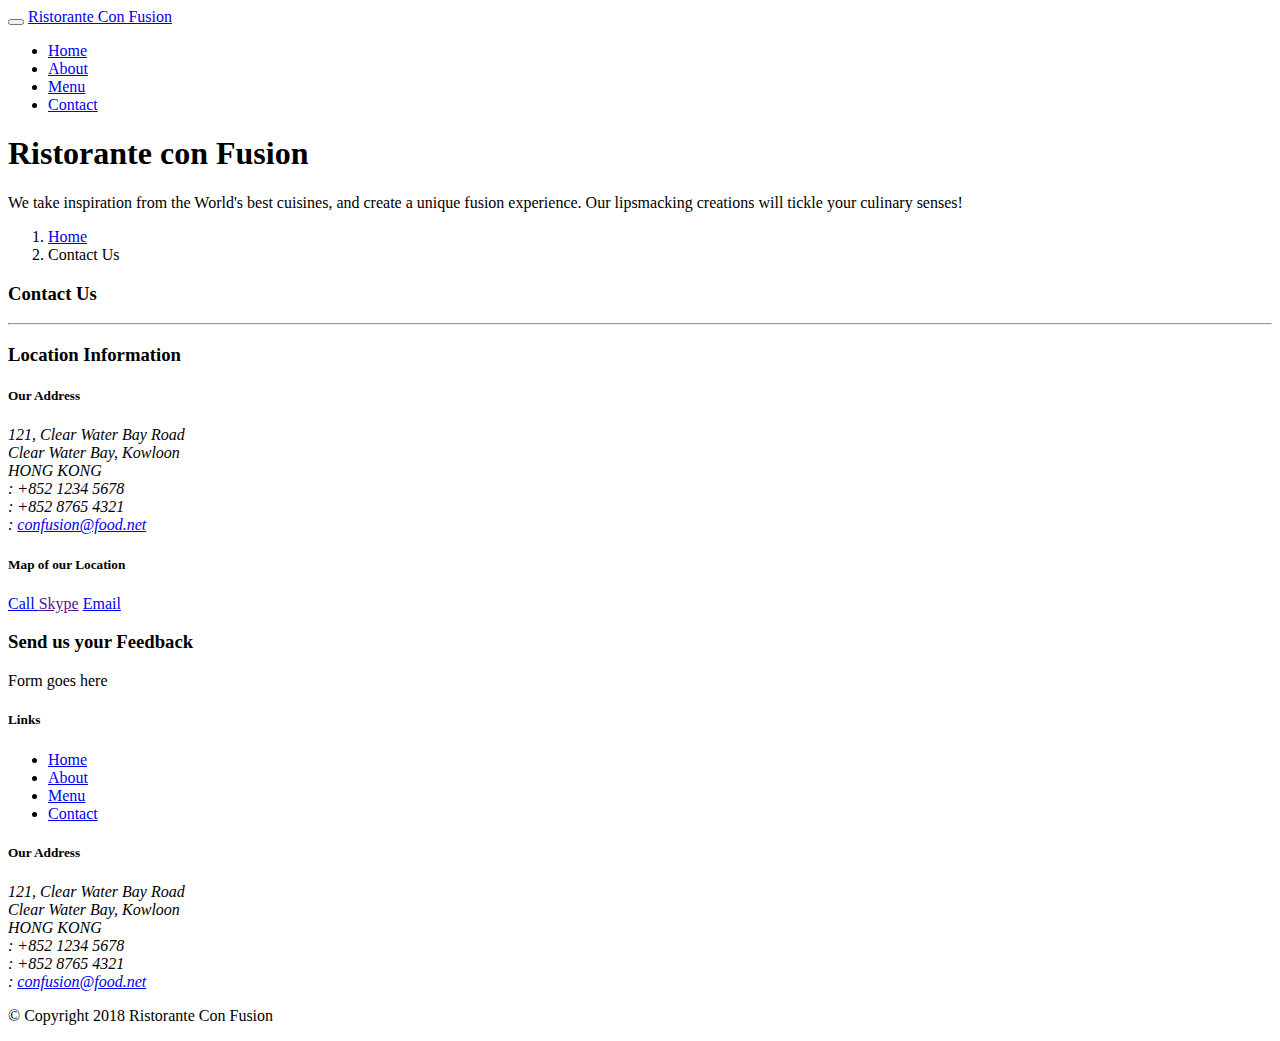
==== contactus.html @ 16d74b48 "Buttons" ====
<!DOCTYPE html>
<html lang="en">

<head>

    <title>Ristorante Con Fusion: About Us</title>
    <!-- Required meta tags always come first -->
    <meta charset="utf-8">
    <meta name="viewport" content="width=device-width, initial-scale=1, shrink-to-fit=no">
    <meta http-equiv="x-ua-compatible" content="ie=edge">

    <!-- Bootstrap CSS -->
    <link rel="stylesheet" href="node_modules/bootstrap/dist/css/bootstrap.min.css">
    <link rel="stylesheet" href="node_modules/font-awesome/css/font-awesome.min.css">
    <link rel="stylesheet" href="node_modules/bootstrap-social/bootstrap-social.css">
    <link href="css/styles.css" rel="stylesheet">
</head>

<body>
    <nav class="navbar navbar-dark navbar-expand-sm fixed-top">
        <div class="container">
            <button class="navbar-toggler" type="button" data-toggle="collapse" data-target="#Navbar">
                <span class="navbar-toggler-icon"></span>
            </button>
            <a class="navbar-brand" href="#">Ristorante Con Fusion</a>
            <div class="collapse navbar-collapse" id="Navbar">
                <ul class="navbar-nav mr-auto">
                        <li class="nav-item"><a class="nav-link" href="./index.html"><span class="fa fa-home fa-lg"></span> Home</a></li>
                        <li class="nav-item"><a class="nav-link" href="./aboutus.html"><span class="fa fa-info fa-lg"></span> About</a></li>
                        <li class="nav-item"><a class="nav-link" href="#"><span class="fa fa-list fa-lg"></span> Menu</a></li>
                        <li class="nav-item active"><a class="nav-link" href="#"><span class="fa fa-address-card fa-lg"></span> Contact</a></li>
                </ul>
            </div>
        </div>
    </nav>

    <header class="jumbotron">
        <div class="container">
            <div class="row row-header">
                <div class="col-12 col-sm-6">
                    <h1>Ristorante con Fusion</h1>
                    <p>We take inspiration from the World's best cuisines, and create a unique fusion experience. Our lipsmacking creations will tickle your culinary senses!</p>
                </div>
                <div class="col-12 col-sm">
                </div>
            </div>
        </div>
    </header>

    <div class="container">
        <div class="row">
            <ol class="col-12 breadcrumb">
                <li class="breadcrumb-item"><a href="./index.html">Home</a></li>
                <li class="breadcrumb-item active">Contact Us</li>
            </ol>
            <div class="col-12">
               <h3>Contact Us</h3>
               <hr>
            </div>
        </div>

        <div class="row row-content">
           <div class="col-12">
              <h3>Location Information</h3>
           </div>
            <div class="col-12 col-sm-4 offset-sm-1">
                   <h5>Our Address</h5>
                    <address style="font-size: 100%">
		              121, Clear Water Bay Road<br>
		              Clear Water Bay, Kowloon<br>
		              HONG KONG<br>
		              <i class="fa fa-phone"></i>: +852 1234 5678<br>
		              <i class="fa fa-fax"></i>: +852 8765 4321<br>
		              <i class="fa fa-envelope"></i>:
                        <a href="mailto:confusion@food.net">confusion@food.net</a>
		           </address>
            </div>
            <div class="col-12 col-sm-6 offset-sm-1">
                <h5>Map of our Location</h5>
            </div>
            <div class="col-12 col-sm-11 offset-sm-1">
                <!-- Button group goes here -->
                <div class="btn-group" role="group">
                    <a role="button" class="btn btn-primary" href="Tel:+852 1234 5678"><i class="fa fa-phone"></i> Call </a>
                    <a role="button" class="btn btn-info" href=""><i class="fa fa-skype"></i>Skype</a>
                    <a role="button" class="btn btn-success" href="mailto"><i class="fa fa-envelope-o"></i>Email</a>
                    <a role="button" class="btn"></a>
                </div>
            </div>
        </div>

        <div class="row row-content">
           <div class="col-12">
              <h3>Send us your Feedback</h3>
           </div>
            <div class="col-12 col-md-9">
                Form goes here
            </div>
             <div class="col-12 col-md">
            </div>
       </div>

    </div>

    <footer class="footer">
        <div class="container">
            <div class="row">             
                <div class="col-4 offset-1 col-sm-2">
                    <h5>Links</h5>
                    <ul class="list-unstyled">
                        <li><a href="#">Home</a></li>
                        <li><a href="#">About</a></li>
                        <li><a href="#">Menu</a></li>
                        <li><a href="#">Contact</a></li>
                    </ul>
                </div>
                <div class="col-7 col-sm-5">
                    <h5>Our Address</h5>
                    <address>
		              121, Clear Water Bay Road<br>
		              Clear Water Bay, Kowloon<br>
		              HONG KONG<br>
                      <i class="fa fa-phone fa-lg"></i>: +852 1234 5678<br>
                      <i class="fa fa-fax fa-lg"></i>: +852 8765 4321<br>
                      <i class="fa fa-envelope fa-lg"></i>: 
                      <a href="mailto:confusion@food.net">confusion@food.net</a>
		           </address>
                </div>
                <div class="col-12 col-sm-4 align-self-center">
                    <div class="text-center">
                        <a class="btn btn-social-icon btn-google" href="http://google.com/+"><i class="fa fa-google-plus"></i></a>
                        <a class="btn btn-social-icon btn-facebook" href="http://www.facebook.com/profile.php?id="><i class="fa fa-facebook"></i></a>
                        <a class="btn btn-social-icon btn-linkedin" href="http://www.linkedin.com/in/"><i class="fa fa-linkedin"></i></a>
                        <a class="btn btn-social-icon btn-twitter" href="http://twitter.com/"><i class="fa fa-twitter"></i></a>
                        <a class="btn btn-social-icon btn-google" href="http://youtube.com/"><i class="fa fa-youtube"></i></a>
                        <a class="btn btn-social-icon" href="mailto:"><i class="fa fa-envelope-o"></i></a>
                    </div>
                </div>
           </div>
           <div class="row justify-content-center">             
                <div class="col-auto">
                    <p>© Copyright 2018 Ristorante Con Fusion</p>
                </div>
           </div>
        </div>
    </footer>
    <!-- jQuery first, then Popper.js, then Bootstrap JS. -->
    <script src="node_modules/jquery/dist/jquery.slim.min.js"></script>
    <script src="node_modules/popper.js/dist/umd/popper.min.js"></script>
    <script src="node_modules/bootstrap/dist/js/bootstrap.min.js"></script>
</body>

</html>
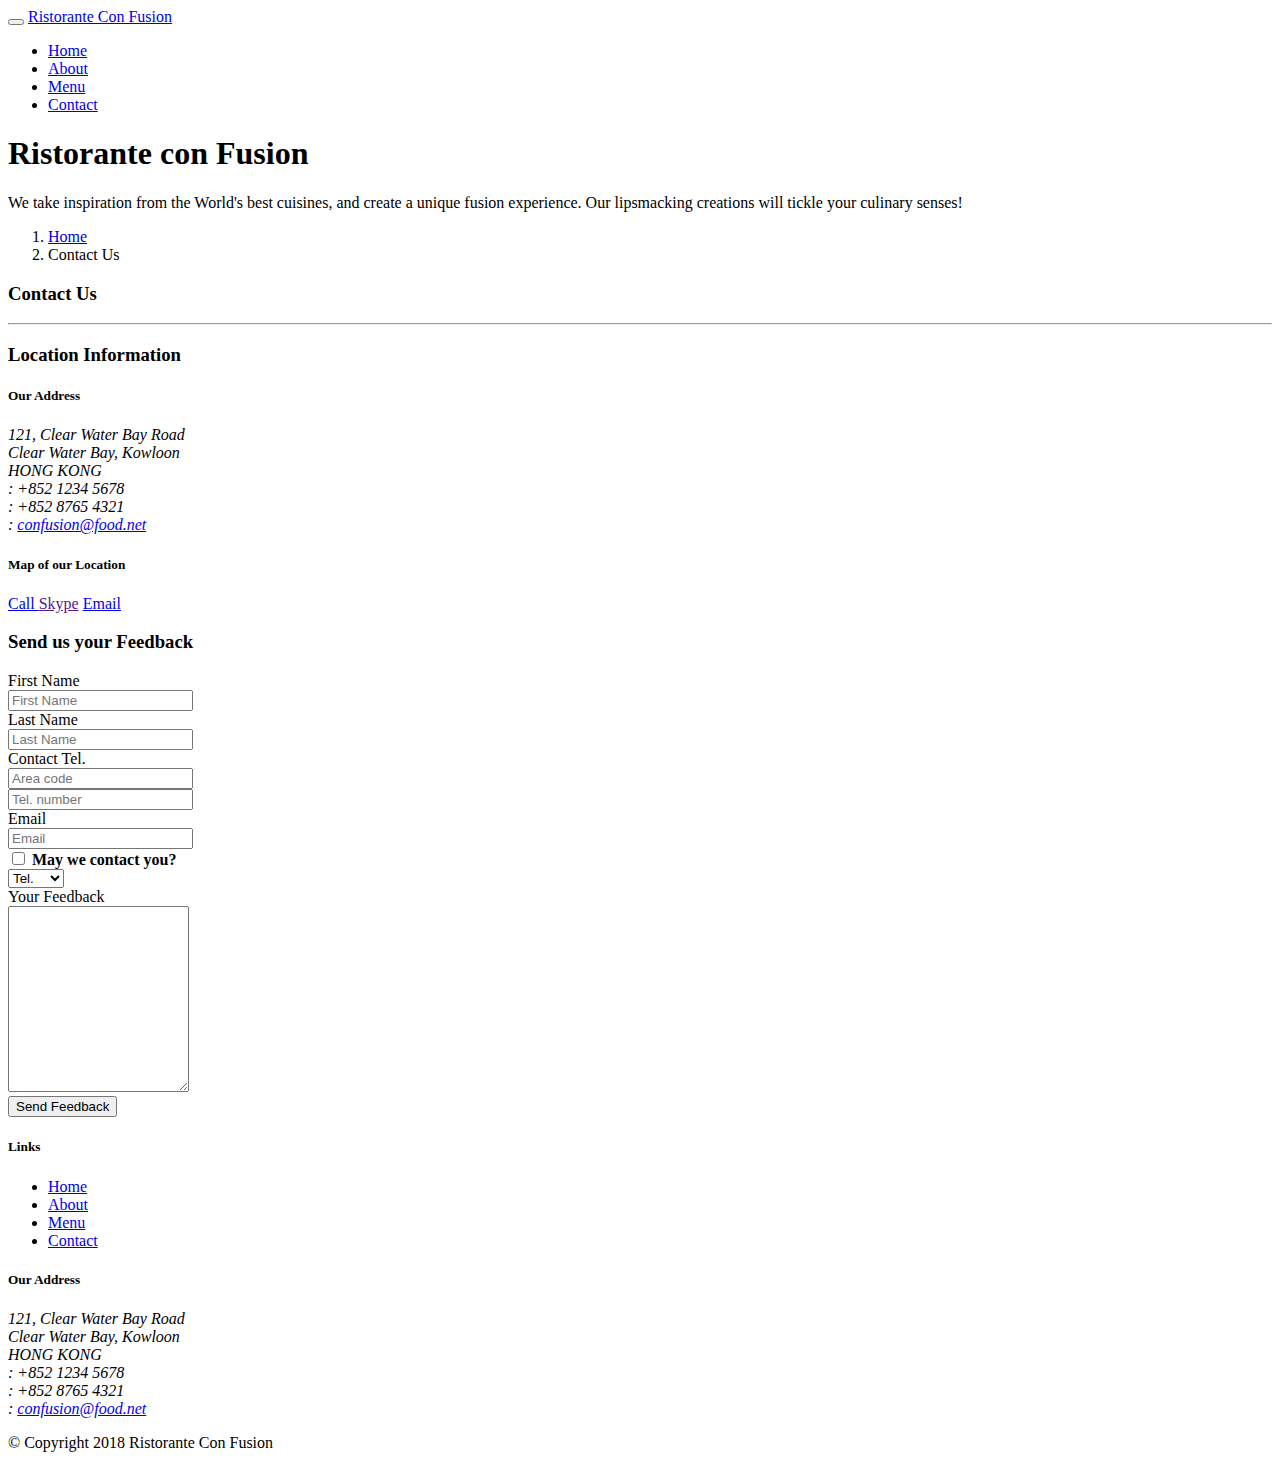
==== commit fb7bcbd6: "Form Feedback" ====
--- a/contactus.html
+++ b/contactus.html
@@ -94,7 +94,97 @@
               <h3>Send us your Feedback</h3>
            </div>
             <div class="col-12 col-md-9">
-                Form goes here
+                <!-- Form goes here -->
+                <form>
+                    <div class="form-group row">
+                        <label for="firstname" class="col-md-2 col-form-label">First Name</label>
+                        <div class="col-md-10">
+                            <input type="text" class="form-control" id="firstname" name="firstname" placeholder="First Name">
+                        </div>
+                    </div>
+                    <div class="form-group row">
+                        <label for="lastname" class="col-md-2 col-form-label">Last Name</label>
+                        <div class="col-md-10">
+                            <input type="text" class="form-control" id="lastname" name="lastname" placeholder="Last Name">
+                        </div>
+                    </div>
+                </form>
+
+                <div class="form-group row">
+                    <label for="telnum" class="col-12 col-md-2 col-form-label">Contact Tel.</label>
+                    <div class="col-5 col-md-3">
+                        <input type="tel" class="form-control" id="areacode" name="areacode" placeholder="Area code">
+                    </div>
+                    <div class="col-7 col-md-7">
+                        <input type="tel" class="form-control" id="telnum" name="telnum" placeholder="Tel. number">
+                    </div>
+                </div>
+                <div class="form-group row">
+                    <label for="emailid" class="col-md-2 col-form-label">Email</label>
+                    <div class="col-md-10">
+                        <input type="email" class="form-control" id="emailid" name="emailid" placeholder="Email">
+                    </div>
+                </div>
+
+                <div class="form-group row">
+                    <div class="col-md-6 offset-md-2">
+                        <div class="form-check">
+                            <input type="checkbox" class="form-check-input" name="approve" id="approve" value="">
+                            <label class="form-check-label" for="approve">
+                                <strong>May we contact you?</strong>
+                            </label>
+                        </div>
+                    </div>
+                    <div class="col-md-3 offset-md-1">
+                        <select class="form-control">
+                            <option>Tel.</option>
+                            <option>Email</option>
+                        </select>
+                    </div>
+                </div>
+
+                <div class="form-group row">
+                    <label for="feedback" class="col-md-2 col-form-label">Your Feedback</label>
+                    <div class="col-md-10">
+                        <textarea class="form-control" id="feedback" name="feedback" rows="12"></textarea>
+                    </div>
+                </div>
+
+                <div class="form-group row">
+                    <div class="offset-md-2 col-md-10">
+                        <button type="submit" class="btn btn-primary">Send Feedback</button>
+                    </div>
+                </div>
+
+                <!-- <form action="">
+                    <div class="form-group row">
+                        <label for="firstname" class="col-md-2 col-form-label">First Name</label>
+                        <div class="col-md-10">
+                            <input type="text" class="form-control" id="firstname" name="FirstName" placeholder="First Name">
+                        </div>
+
+                    </div>
+
+                    <div class="form-group row">
+                        <label for="lastname" class="col-md-2 col-form-label">Last Name</label>
+                        <div class="col-md-10">
+                            <input type="text" class="form-control" id="lastname" name="lastname" placeholder="Larst Name">
+                        </div>
+                    </div>
+
+                    <div class="form-group-row">
+                        <label for="telnum" class="col-12 col-md-2 col-form-label">Contact No.</label>
+                        <div class="col-5 col-md-3">
+                            <input type="text" class="form-control" id="telnum" >
+                        </div>
+
+                    </div> -->
+
+                    <div class="form-group row">
+                        
+                    </div>
+                </form>
+
             </div>
              <div class="col-12 col-md">
             </div>
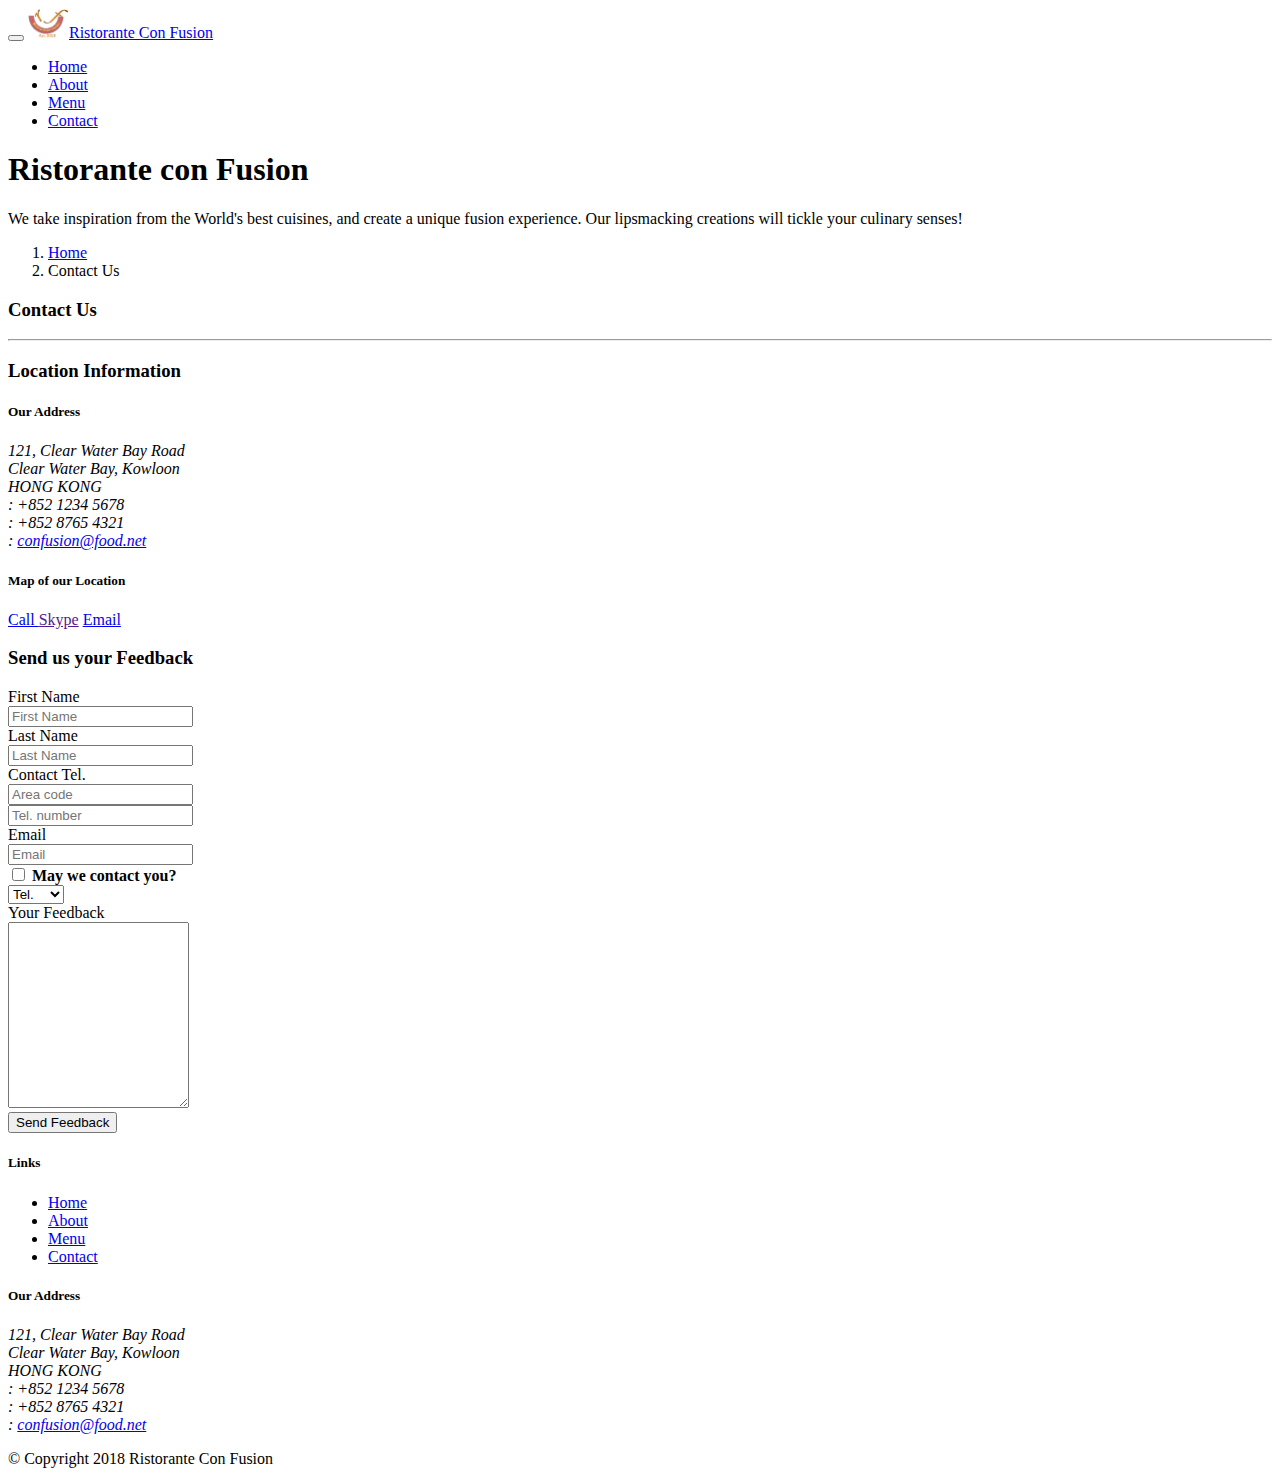
==== commit 254ce2c1: "Images and Media" ====
--- a/contactus.html
+++ b/contactus.html
@@ -22,7 +22,7 @@
             <button class="navbar-toggler" type="button" data-toggle="collapse" data-target="#Navbar">
                 <span class="navbar-toggler-icon"></span>
             </button>
-            <a class="navbar-brand" href="#">Ristorante Con Fusion</a>
+            <a class="navbar-brand" href="#"><img src="img/logo.png" height="30" width="41">Ristorante Con Fusion</a>
             <div class="collapse navbar-collapse" id="Navbar">
                 <ul class="navbar-nav mr-auto">
                         <li class="nav-item"><a class="nav-link" href="./index.html"><span class="fa fa-home fa-lg"></span> Home</a></li>
